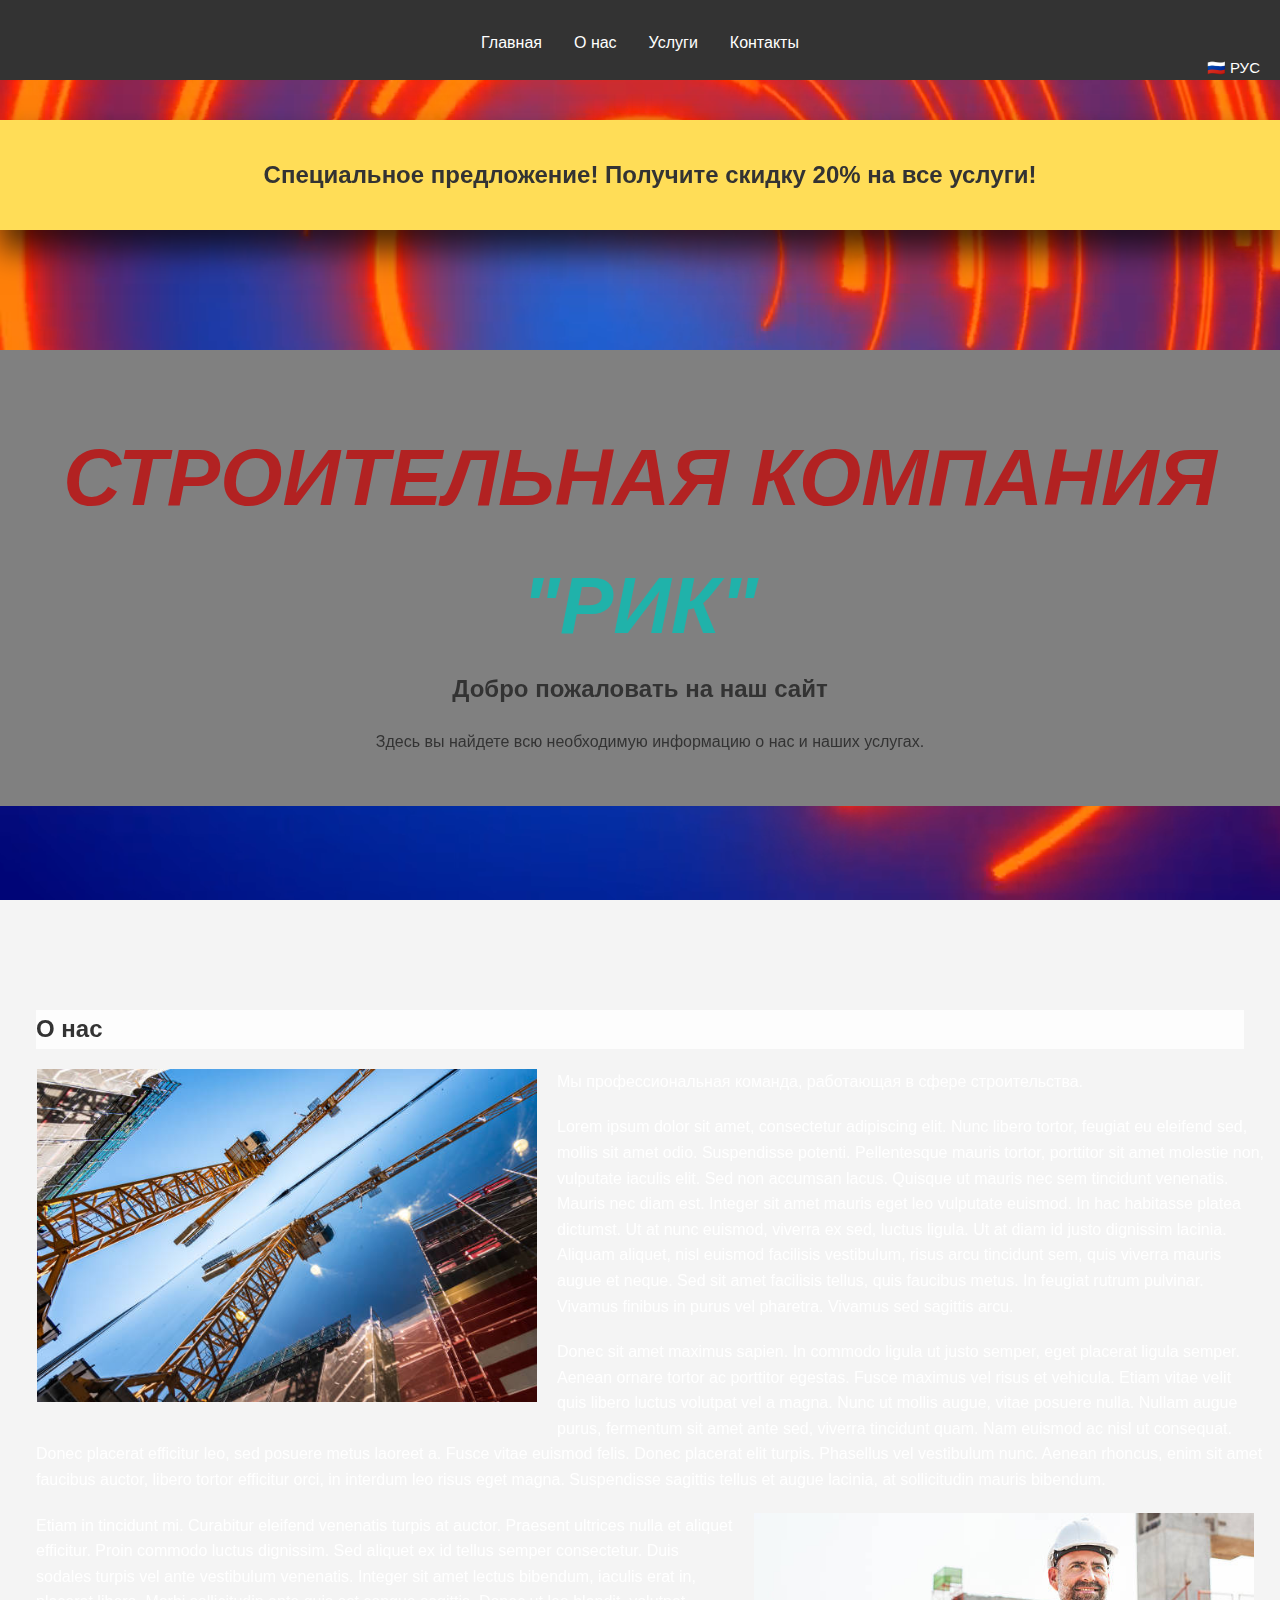
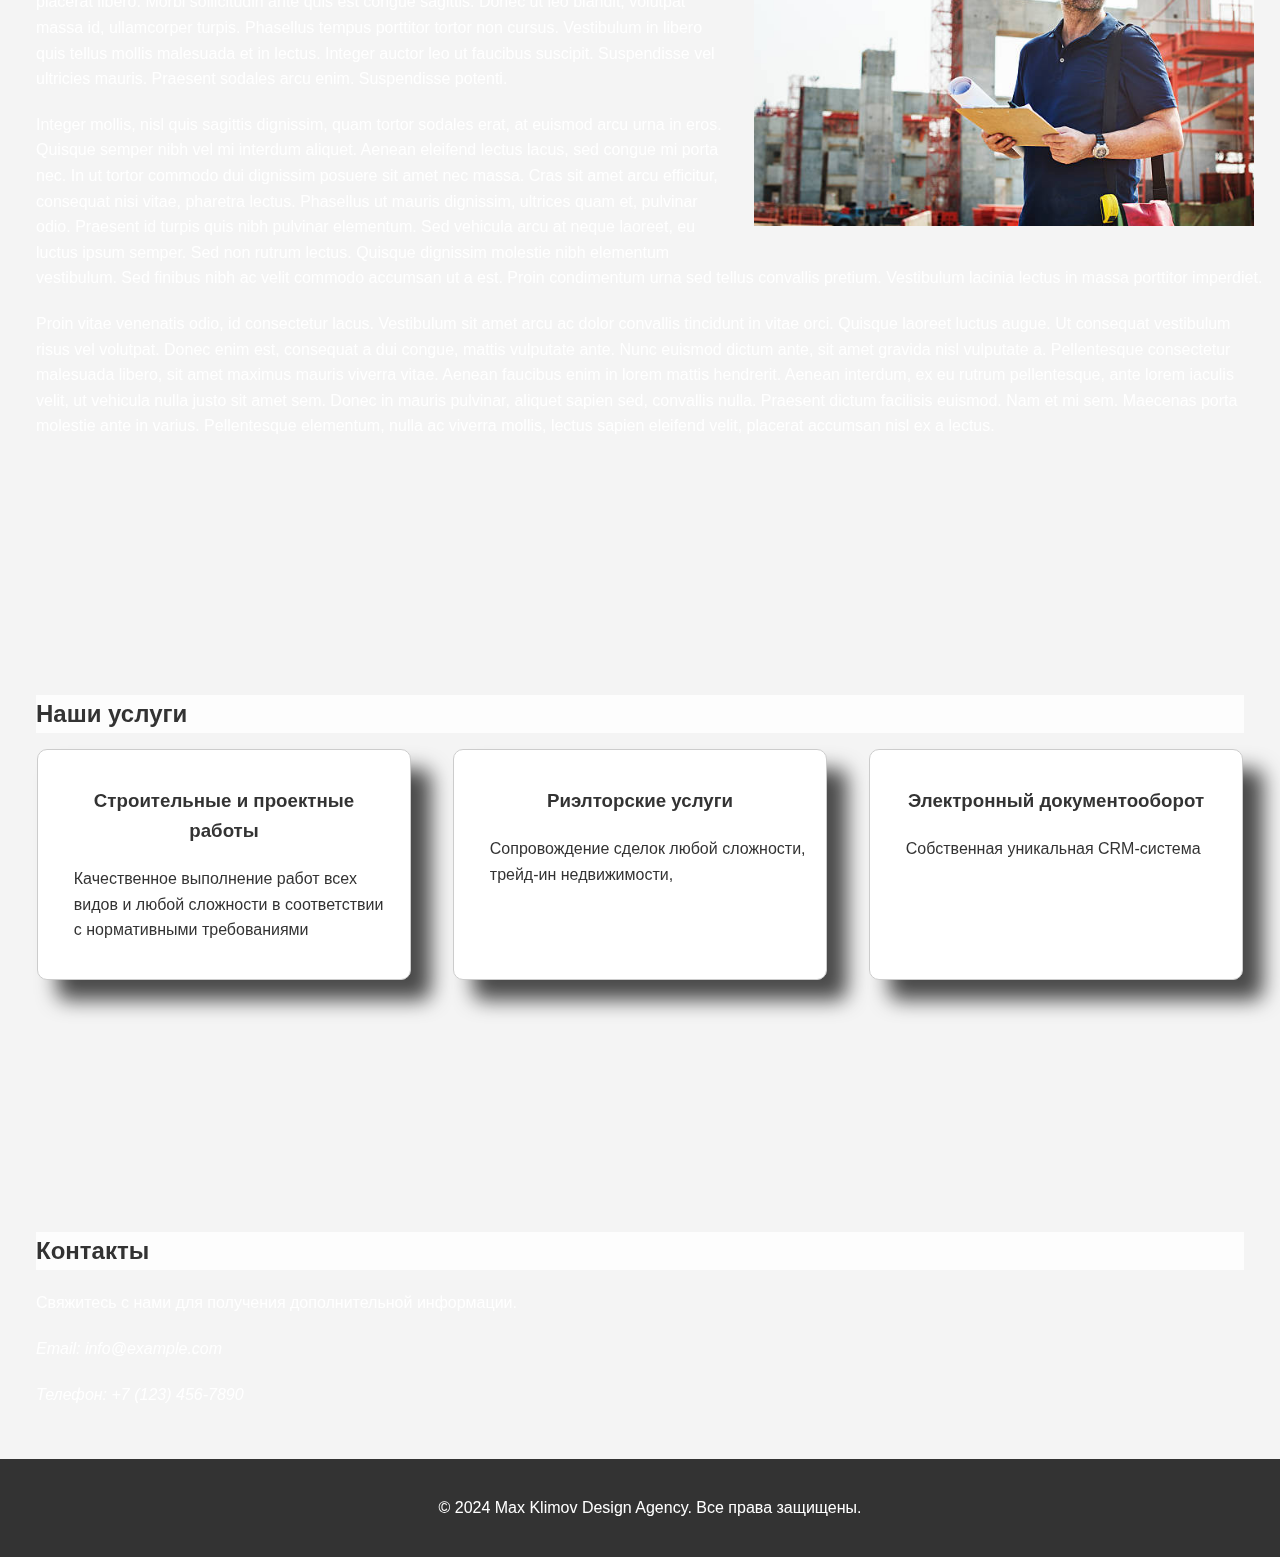
==== CourseProject11_HTML_CSS/index.html @ 6ab66032 "Add files via upload" ====
<!DOCTYPE html>
<html lang="ru">
<head>
    <meta charset="UTF-8">
    <meta name="viewport" content="width=device-width, initial-scale=1.0">
    <title>Одностраничный сайт</title>
    <link rel="stylesheet" href="styles/style.css">
</head>
<body>

	<video class="background-video" muted="muted" autoplay="autoplay" loop="loop" playsinline="playsinline">
        <source src="videos/background.mp4" type="video/mp4">
    </video>

    <header>
        <nav>
            <ul>
                <li><a href="#home">Главная</a></li>
                <li><a href="#about">О нас</a></li>
                <li><a href="#services">Услуги</a></li>
                <li><a href="#contact">Контакты</a></li>
				
            </ul>
        </nav>
		 <div class="header-right">
            <span class="flag-icon">🇷🇺 РУС</span>
        </div>
    </header>
	
	<section id="banner">
        <p style="font-weight: bold; font-size: 1.5em">Специальное предложение! Получите скидку 20% на все услуги!</p>
    </section>
    
    <section id="home">
	    <h1 id="firmname">Строительная компания <span style="color: LightSeaGreen">"РиК"</span></h1>
		<h2>Добро пожаловать на наш сайт</h2>
        <p>Здесь вы найдете всю необходимую информацию о нас и наших услугах.</p>
    </section>
	
    <section id="about">
        <h2 class="h">О нас</h2>
        	<div>
				<span style="color: white">
				<img src="images/cranes.jpg" alt="cranes" class="float-left" width="500">
				
				<p>Мы профессиональная команда, работающая в сфере строительства.</p>
				
				<p>Lorem ipsum dolor sit amet, consectetur adipiscing elit. Nunc libero tortor, feugiat eu eleifend sed, mollis sit amet odio. Suspendisse potenti. Pellentesque mauris tortor, porttitor sit amet molestie non, vulputate iaculis elit. Sed non accumsan lacus. Quisque ut mauris nec sem tincidunt venenatis. Mauris nec diam est. Integer sit amet mauris eget leo vulputate euismod. In hac habitasse platea dictumst. Ut at nunc euismod, viverra ex sed, luctus ligula. Ut at diam id justo dignissim lacinia. Aliquam aliquet, nisl euismod facilisis vestibulum, risus arcu tincidunt sem, quis viverra mauris augue et neque. Sed sit amet facilisis tellus, quis faucibus metus. In feugiat rutrum pulvinar. Vivamus finibus in purus vel pharetra. Vivamus sed sagittis arcu.</p>

				<p>Donec sit amet maximus sapien. In commodo ligula ut justo semper, eget placerat ligula semper. Aenean ornare tortor ac porttitor egestas. Fusce maximus vel risus et vehicula. Etiam vitae velit quis libero luctus volutpat vel a magna. Nunc ut mollis augue, vitae posuere nulla. Nullam augue purus, fermentum sit amet ante sed, viverra tincidunt quam. Nam euismod ac nisl ut consequat. Donec placerat efficitur leo, sed posuere metus laoreet a. Fusce vitae euismod felis. Donec placerat elit turpis. Phasellus vel vestibulum nunc. Aenean rhoncus, enim sit amet faucibus auctor, libero tortor efficitur orci, in interdum leo risus eget magna. Suspendisse sagittis tellus et augue lacinia, at sollicitudin mauris bibendum.</p>

				<img src="images/ingeneer.jpg" alt="ingeneer" class="float-right" width="500">

				<p>Etiam in tincidunt mi. Curabitur eleifend venenatis turpis at auctor. Praesent ultrices nulla et aliquet efficitur. Proin commodo luctus dignissim. Sed aliquet ex id tellus semper consectetur. Duis sodales turpis vel ante vestibulum venenatis. Integer sit amet lectus bibendum, iaculis erat in, placerat libero. Morbi sollicitudin ante quis est congue sagittis. Donec ut leo blandit, volutpat massa id, ullamcorper turpis. Phasellus tempus porttitor tortor non cursus. Vestibulum in libero quis tellus mollis malesuada et in lectus. Integer auctor leo ut faucibus suscipit. Suspendisse vel ultricies mauris. Praesent sodales arcu enim. Suspendisse potenti.</p>

				<p>Integer mollis, nisl quis sagittis dignissim, quam tortor sodales erat, at euismod arcu urna in eros. Quisque semper nibh vel mi interdum aliquet. Aenean eleifend lectus lacus, sed congue mi porta nec. In ut tortor commodo dui dignissim posuere sit amet nec massa. Cras sit amet arcu efficitur, consequat nisi vitae, pharetra lectus. Phasellus ut mauris dignissim, ultrices quam et, pulvinar odio. Praesent id turpis quis nibh pulvinar elementum. Sed vehicula arcu at neque laoreet, eu luctus ipsum semper. Sed non rutrum lectus. Quisque dignissim molestie nibh elementum vestibulum. Sed finibus nibh ac velit commodo accumsan ut a est. Proin condimentum urna sed tellus convallis pretium. Vestibulum lacinia lectus in massa porttitor imperdiet.</p>
				
				<p>Proin vitae venenatis odio, id consectetur lacus. Vestibulum sit amet arcu ac dolor convallis tincidunt in vitae orci. Quisque laoreet luctus augue. Ut consequat vestibulum risus vel volutpat. Donec enim est, consequat a dui congue, mattis vulputate ante. Nunc euismod dictum ante, sit amet gravida nisl vulputate a. Pellentesque consectetur malesuada libero, sit amet maximus mauris viverra vitae. Aenean faucibus enim in lorem mattis hendrerit. Aenean interdum, ex eu rutrum pellentesque, ante lorem iaculis velit, ut vehicula nulla justo sit amet sem. Donec in mauris pulvinar, aliquet sapien sed, convallis nulla. Praesent dictum facilisis euismod. Nam et mi sem. Maecenas porta molestie ante in varius. Pellentesque elementum, nulla ac viverra mollis, lectus sapien eleifend velit, placerat accumsan nisl ex a lectus.</p>
						
				</span>
			</div>
    </section>
    
    <section id="services">
        <h2 class="h">Наши услуги</h2>
        <div class="services-container">
            <div class="service">
                <h3 class="h" style="text-align: center">Строительные и проектные работы</h3>
                <p>Качественное выполнение работ всех видов и любой сложности в соответствии с нормативными требованиями</p>
            </div>
            <div class="service">
                <h3 class="h" style="text-align: center">Риэлторские услуги</h3>
                <p>Сопровождение сделок любой сложности, трейд-ин недвижимости, </p>
            </div>
            <div class="service">
                <h3 class="h" style="text-align: center">Электронный документооборот</h3>
                <p>Собственная уникальная CRM-система</p>
            </div>
        </div>
    </section>
	
	   
    <section id="contact">
        <h2 class="h">Контакты</h2>
        <p style="color: white">Свяжитесь с нами для получения дополнительной информации.</p>
        <address>
		    <span style="font-style: italic">
            <p style="color: white">Email: info@example.com</p>
            <p style="color: white">Телефон: +7 (123) 456-7890</p>
			</span>
        </address>
    </section>
    
    <footer>
        <p>&copy; 2024 Max Klimov Design Agency. Все права защищены.</p>
    </footer>
</body>
</html>
---- CourseProject11_HTML_CSS/styles/style.css ----
* {
    margin: 0;
    padding: 0;
    box-sizing: border-box;
}


body {
    font-family: Arial, sans-serif;
    line-height: 1.6;
    background: #f4f4f4;
    color: #333;
}

.background-video {
    position: fixed;
    right: 0;
    bottom: 0;
    min-width: 100%;
    min-height: 100%;
    width: auto;
    height: auto;
    z-index: -1;
    background-size: cover;
}

header {
    background: #333;
    color: #fff;
    padding: 30px 0 0 0;
    text-align: center;
    position: fixed;
    width: 100%;
    top: 0;
    left: 0;
    z-index: 1000;
}

header nav ul {
    list-style: none;
    padding: 0;
    display: flex;
    justify-content: center;
}

header nav ul li {
    margin: 0 1rem;
}

header nav ul li a {
    color: #fff;
    text-decoration: none;
}

.header-right /*для размещения значка языка справа*/
{
    display: flex;
    justify-content: flex-end;
    align-items: center;
    height: 50%; /* Подстраиваем высоту по высоте header */
    margin: 0 20px 0 0; 
}

.flag-icon {
    font-size: 15px; /* Настройте размер по вашему усмотрению */
}

p
{
	margin: 20px 0 20px 20px;
	
}

.h
{
	margin: 20px 20px 0 20px;
	background: rgba(255, 255, 255, 0.8);
    z-index: 1;
    position: relative;
    animation: backgroundChange 5s infinite alternate;
}



@keyframes TextAnim /*анимация для текста в баннере*/
{
	from {margin-left:0px;}
	to {margin-left: 400px;}
}

#banner 
{
    background: #ffdd57;
    color: #333;
    text-align: center;
    padding: 1rem;
    position: -webkit-sticky; /* Safari */
    position: sticky;
    top: 60px; /* Учитываем высоту header */
    z-index: 500;
	box-shadow: 0px 20px 30px rgba(0,0,0,0.7); /* Сильное смещение тени вправо и вниз */
	transition: color 0.3s ease; /* Плавный переход цвета */
    white-space: nowrap; /* Запрещаем перенос текста на новую строку */

}

/* При наведении на #services, изменяем цвет текста в #banner */
#banner:hover 
{
    color: white; /* Цвет текста при наведении */
}

 /* Стили для текста в баннере */
#banner p 
{
    font-weight: bold; /* Жирный текст */
    font-size: 1.5em; /* Размер шрифта */
    animation: TextAnim 5s linear alternate infinite; /* Применяем Бесконечную анимацию MyAnim */ 
}

section {
    padding: 4rem 1rem 2rem;
    margin-top: 120px; /* Учитываем высоту header и немного отступаем */
    
}

@keyframes backgroundChange 
{
    0% { background-color: rgba(255, 255, 255, 0.8); }
    25% { background-color: rgba(255, 105, 97, 0.8); } /* Насыщенный красный */
    50% { background-color: rgba(135, 206, 250, 0.8); } /* Насыщенный голубой */
    75% { background-color: rgba(64, 224, 208, 0.8); } /* Насыщенный бирюзовый */
    100% { background-color: rgba(144, 238, 144, 0.8); } /* Насыщенный зеленый */
}


#home 
{
    
    background-image: url('http://mediakartz.com/images/bg1final.jpg');
	background-color: grey;
    background-size: cover; /* Чтобы изображение покрывало весь блок */
    background-repeat: no-repeat; /* Чтобы изображение не повторялось */
    background-position: center center; /* Чтобы изображение центрировалось */
	background-opacity: 0.5; /* устанавливаем прозрачность 50% */
    text-align: center;
    width: 100%; /* Ширина 100% от родительского элемента */
}

#firmname
{
color: FireBrick;
font-size: 5em;
font-style: italic;
font-weight: bolt;
text-transform: uppercase;	
	
}

.services-container {
    display: flex;
    justify-content: space-around;
    flex-wrap: wrap;
}

.service {
    background: #fff;
    border: 1px solid #ccc;
    border-radius: 10px;
    padding: 1rem;
    width: 30%;
    box-shadow: 20px 20px 20px rgba(0,0,0,0.7); /* Сильное смещение тени вправо и вниз */
    margin: 1rem 0;
	transition: color 0.3s ease; /* Плавный переход цвета */
}

.service:hover 
{
    color: FireBrick; /* Цвет текста при наведении */
	font-weight: bold; /* Жирный текст */
}


.service h3 {
    margin-bottom: 0.5rem;
}

footer {
    background: #333;
    color: #fff;
    text-align: center;
    padding: 1rem 0;
    position: relative;
    bottom: 0;
    width: 100%;
}

.float-left 
{
float: left;
margin: 0 20px 20px 21px;
}

.float-right 
{
float: right;
margin: 0 10px 20px 20px;
}

@media (max-width: 768px) /*для правильного отображения сайта на разных устройствах с различными размерами экранов*/
{
    .services-container 
	{
        flex-direction: column;
        align-items: center;
    }

    .service 
	{
        width: 80%;
    }
}

@media (max-width: 480px) /*для правильного отображения сайта на разных устройствах с различными размерами экранов*/
{
    header nav ul 
	{
        flex-direction: column;
    }

    header nav ul li 
	{
        margin: 0.5rem 0;
    }

    section 
	{
        padding: 3rem 1rem 1rem;
    }
}
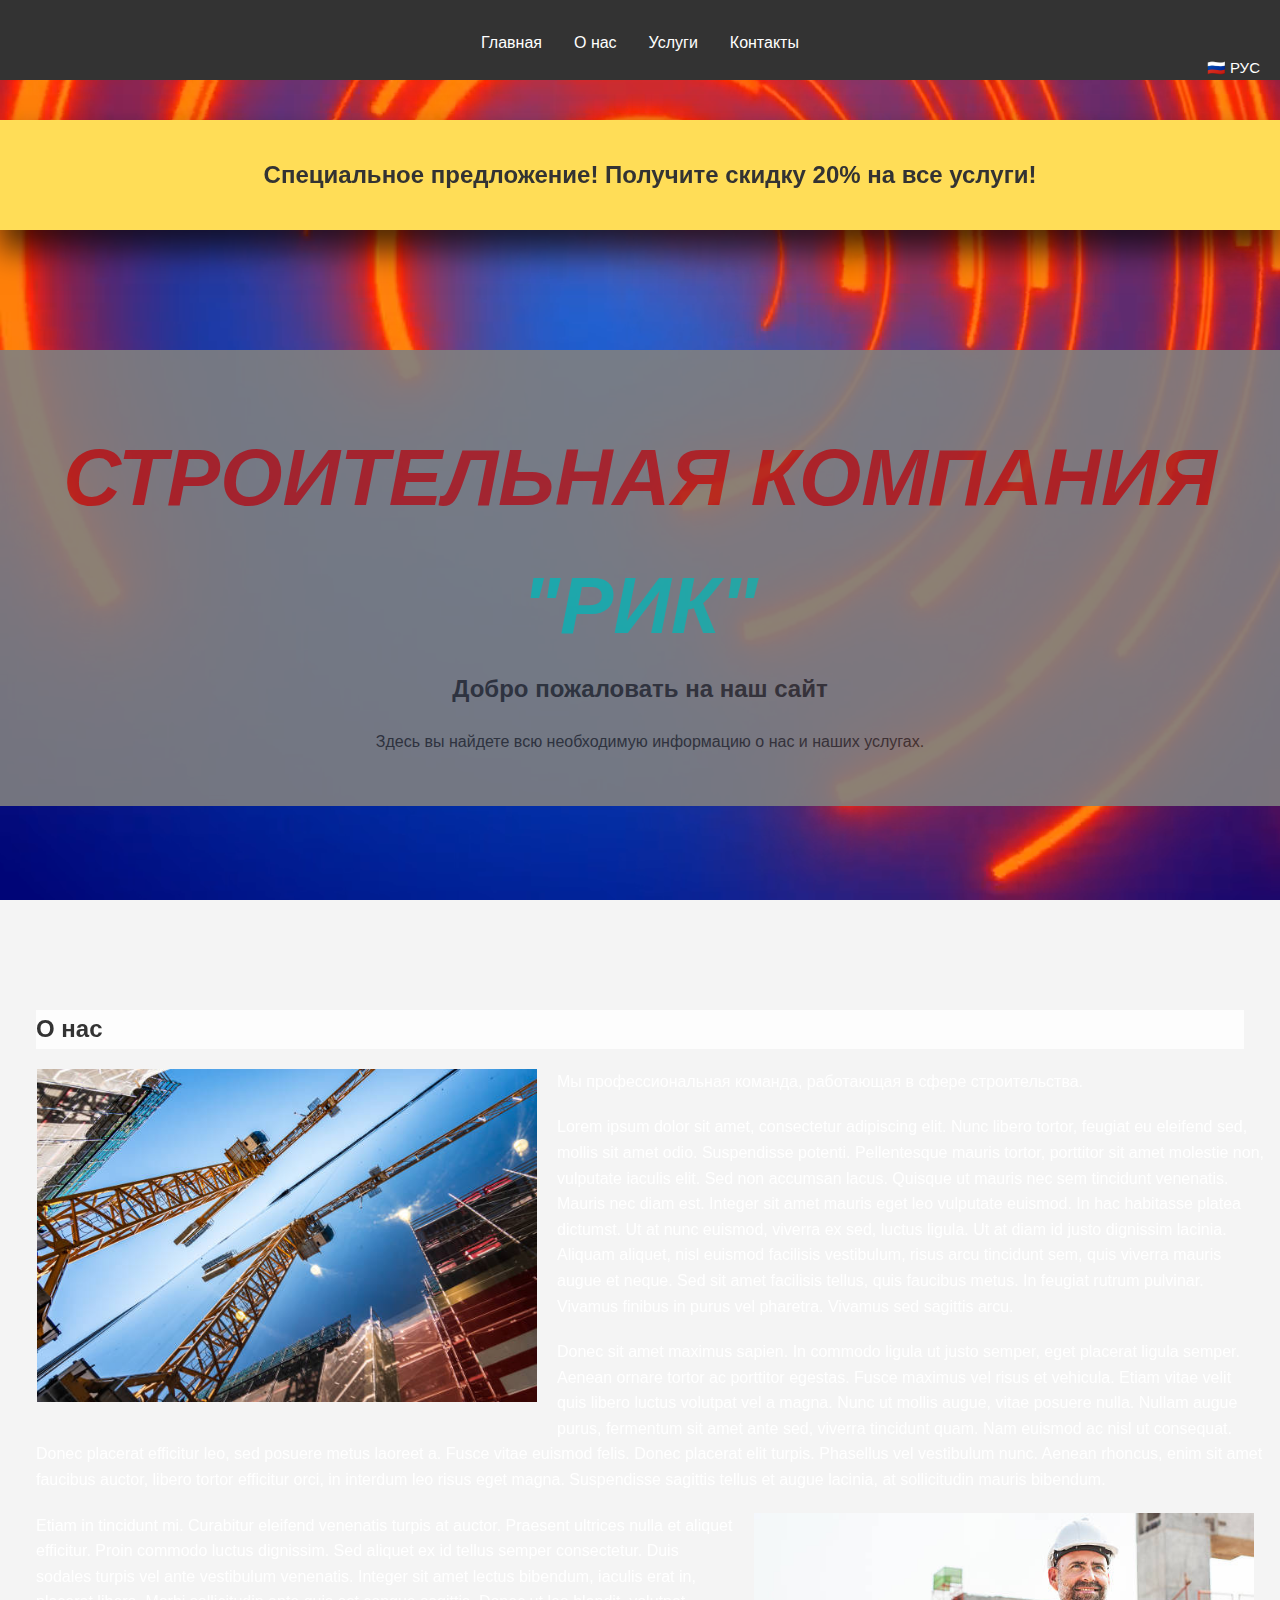
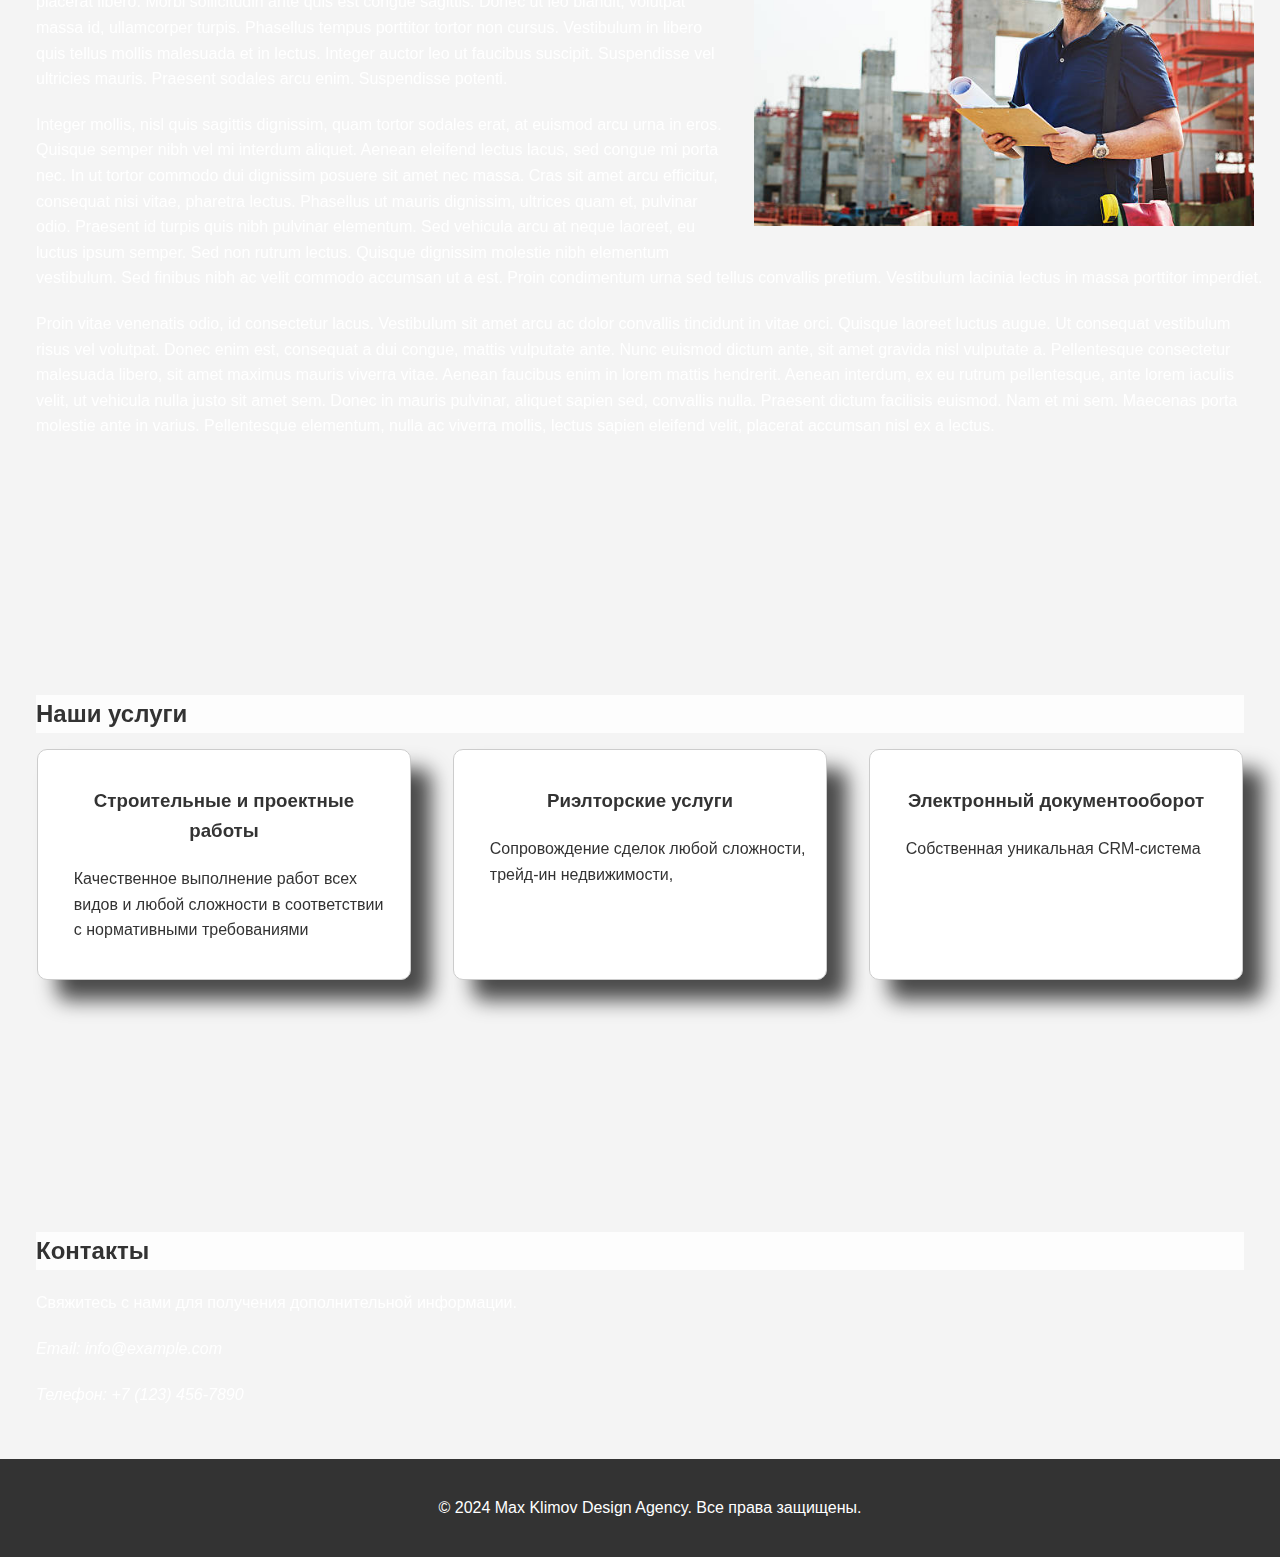
==== commit 665ec871: "Add files via upload" ====
--- a/CourseProject11_HTML_CSS/index.html
+++ b/CourseProject11_HTML_CSS/index.html
@@ -1,17 +1,20 @@
 <!DOCTYPE html>
 <html lang="ru">
+
 <head>
     <meta charset="UTF-8">
     <meta name="viewport" content="width=device-width, initial-scale=1.0">
-    <title>Одностраничный сайт</title>
-    <link rel="stylesheet" href="styles/style.css">
+    <title>РИК - Main Page </title><!--заголовок в закладке-->
+    <link rel="stylesheet" href="styles\style.css">
+	<link rel="shortcut icon" href=".\images\ico.ico"> <!--для значка в закладке-->
 </head>
+
 <body>
-
 	<video class="background-video" muted="muted" autoplay="autoplay" loop="loop" playsinline="playsinline">
         <source src="videos/background.mp4" type="video/mp4">
     </video>
 
+    <!-- Header -->
     <header>
         <nav>
             <ul>
@@ -27,6 +30,7 @@
         </div>
     </header>
 	
+	<!-- Work area-->
 	<section id="banner">
         <p style="font-weight: bold; font-size: 1.5em">Специальное предложение! Получите скидку 20% на все услуги!</p>
     </section>
@@ -41,7 +45,7 @@
         <h2 class="h">О нас</h2>
         	<div>
 				<span style="color: white">
-				<img src="images/cranes.jpg" alt="cranes" class="float-left" width="500">
+				<img src="images\cranes.jpg" alt="cranes" class="float-left" width="500">
 				
 				<p>Мы профессиональная команда, работающая в сфере строительства.</p>
 				
@@ -49,7 +53,7 @@
 
 				<p>Donec sit amet maximus sapien. In commodo ligula ut justo semper, eget placerat ligula semper. Aenean ornare tortor ac porttitor egestas. Fusce maximus vel risus et vehicula. Etiam vitae velit quis libero luctus volutpat vel a magna. Nunc ut mollis augue, vitae posuere nulla. Nullam augue purus, fermentum sit amet ante sed, viverra tincidunt quam. Nam euismod ac nisl ut consequat. Donec placerat efficitur leo, sed posuere metus laoreet a. Fusce vitae euismod felis. Donec placerat elit turpis. Phasellus vel vestibulum nunc. Aenean rhoncus, enim sit amet faucibus auctor, libero tortor efficitur orci, in interdum leo risus eget magna. Suspendisse sagittis tellus et augue lacinia, at sollicitudin mauris bibendum.</p>
 
-				<img src="images/ingeneer.jpg" alt="ingeneer" class="float-right" width="500">
+				<img src="images\ingeneer.jpg" alt="ingeneer" class="float-right" width="500">
 
 				<p>Etiam in tincidunt mi. Curabitur eleifend venenatis turpis at auctor. Praesent ultrices nulla et aliquet efficitur. Proin commodo luctus dignissim. Sed aliquet ex id tellus semper consectetur. Duis sodales turpis vel ante vestibulum venenatis. Integer sit amet lectus bibendum, iaculis erat in, placerat libero. Morbi sollicitudin ante quis est congue sagittis. Donec ut leo blandit, volutpat massa id, ullamcorper turpis. Phasellus tempus porttitor tortor non cursus. Vestibulum in libero quis tellus mollis malesuada et in lectus. Integer auctor leo ut faucibus suscipit. Suspendisse vel ultricies mauris. Praesent sodales arcu enim. Suspendisse potenti.</p>
 
@@ -91,8 +95,10 @@
         </address>
     </section>
     
+	<!-- Footer -->
     <footer>
         <p>&copy; 2024 Max Klimov Design Agency. Все права защищены.</p>
     </footer>
+	
 </body>
 </html>
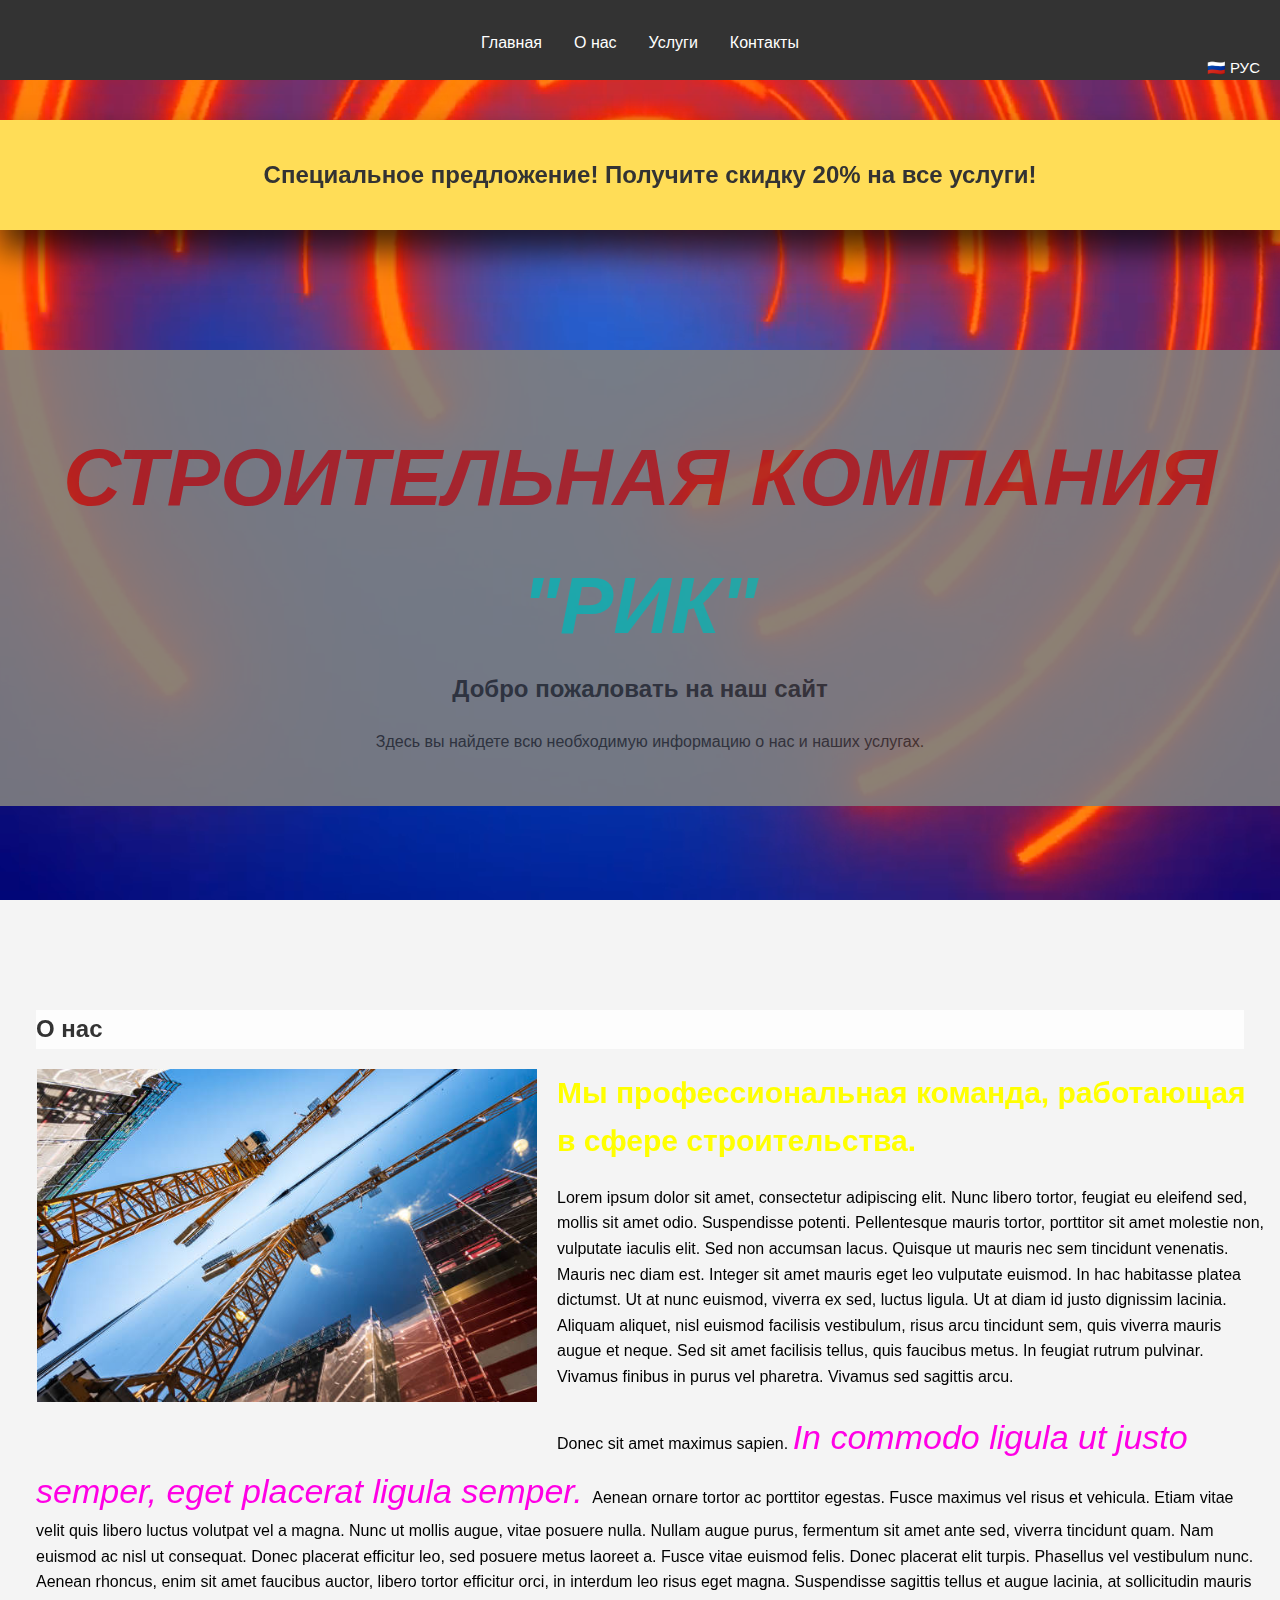
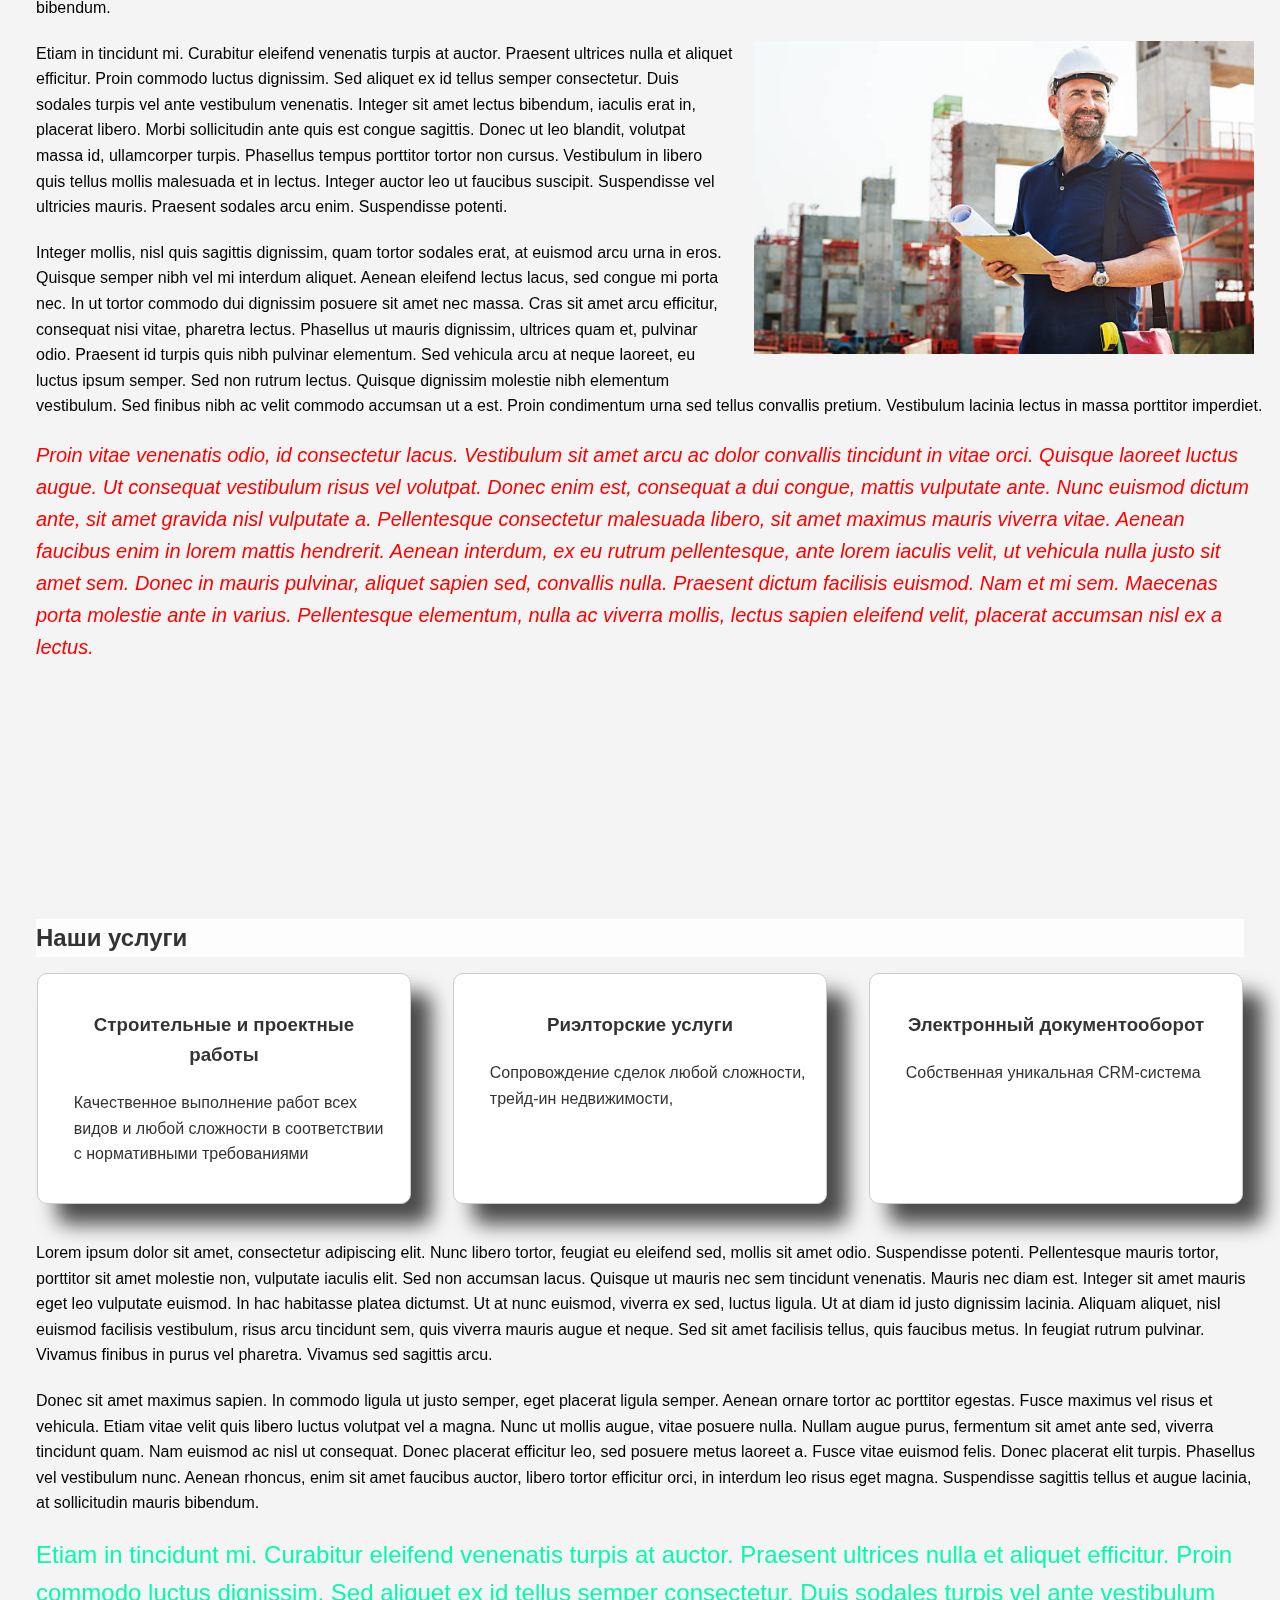
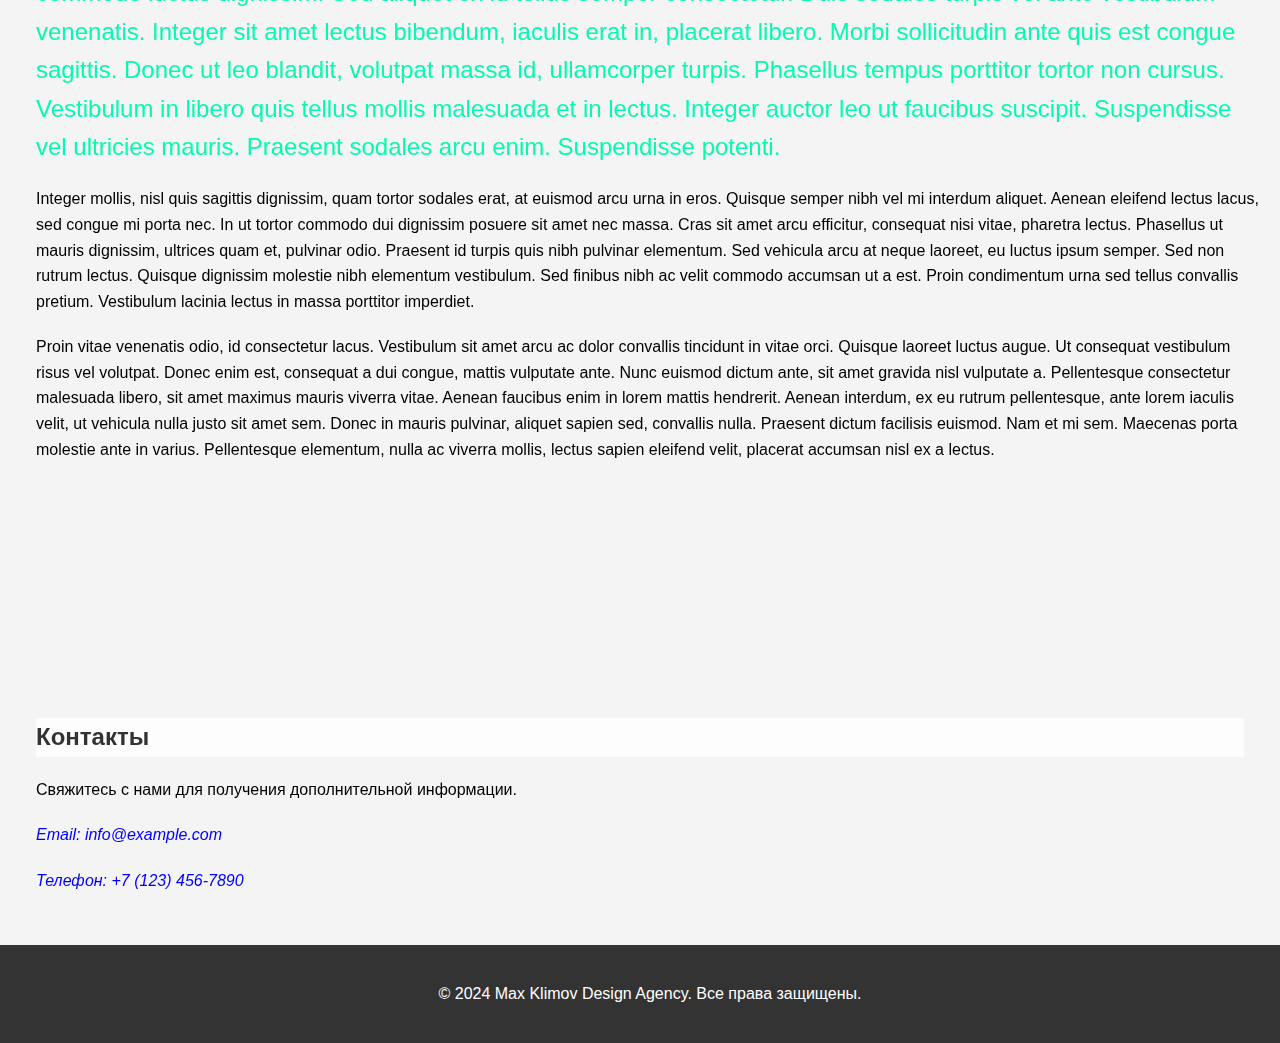
==== commit 97a623a5: "Add files via upload" ====
--- a/CourseProject11_HTML_CSS/index.html
+++ b/CourseProject11_HTML_CSS/index.html
@@ -17,12 +17,12 @@
     <!-- Header -->
     <header>
         <nav>
-            <ul>
-                <li><a href="#home">Главная</a></li>
+            <ul><!--якорная ссылка с отступом-->
+			    <li><a href="#home">Главная</a></li>
                 <li><a href="#about">О нас</a></li>
                 <li><a href="#services">Услуги</a></li>
                 <li><a href="#contact">Контакты</a></li>
-				
+			
             </ul>
         </nav>
 		 <div class="header-right">
@@ -32,26 +32,28 @@
 	
 	<!-- Work area-->
 	<section id="banner">
-        <p style="font-weight: bold; font-size: 1.5em">Специальное предложение! Получите скидку 20% на все услуги!</p>
+        <p>Специальное предложение! Получите скидку 20% на все услуги!</p>
     </section>
     
+	
     <section id="home">
 	    <h1 id="firmname">Строительная компания <span style="color: LightSeaGreen">"РиК"</span></h1>
 		<h2>Добро пожаловать на наш сайт</h2>
         <p>Здесь вы найдете всю необходимую информацию о нас и наших услугах.</p>
     </section>
 	
+	
     <section id="about">
         <h2 class="h">О нас</h2>
         	<div>
-				<span style="color: white">
+				<span style="color: black">
 				<img src="images\cranes.jpg" alt="cranes" class="float-left" width="500">
 				
-				<p>Мы профессиональная команда, работающая в сфере строительства.</p>
+				<p style="color:yellow;font-size:30px;font-weight: bold;">Мы профессиональная команда, работающая в сфере строительства.</p>
 				
 				<p>Lorem ipsum dolor sit amet, consectetur adipiscing elit. Nunc libero tortor, feugiat eu eleifend sed, mollis sit amet odio. Suspendisse potenti. Pellentesque mauris tortor, porttitor sit amet molestie non, vulputate iaculis elit. Sed non accumsan lacus. Quisque ut mauris nec sem tincidunt venenatis. Mauris nec diam est. Integer sit amet mauris eget leo vulputate euismod. In hac habitasse platea dictumst. Ut at nunc euismod, viverra ex sed, luctus ligula. Ut at diam id justo dignissim lacinia. Aliquam aliquet, nisl euismod facilisis vestibulum, risus arcu tincidunt sem, quis viverra mauris augue et neque. Sed sit amet facilisis tellus, quis faucibus metus. In feugiat rutrum pulvinar. Vivamus finibus in purus vel pharetra. Vivamus sed sagittis arcu.</p>
 
-				<p>Donec sit amet maximus sapien. In commodo ligula ut justo semper, eget placerat ligula semper. Aenean ornare tortor ac porttitor egestas. Fusce maximus vel risus et vehicula. Etiam vitae velit quis libero luctus volutpat vel a magna. Nunc ut mollis augue, vitae posuere nulla. Nullam augue purus, fermentum sit amet ante sed, viverra tincidunt quam. Nam euismod ac nisl ut consequat. Donec placerat efficitur leo, sed posuere metus laoreet a. Fusce vitae euismod felis. Donec placerat elit turpis. Phasellus vel vestibulum nunc. Aenean rhoncus, enim sit amet faucibus auctor, libero tortor efficitur orci, in interdum leo risus eget magna. Suspendisse sagittis tellus et augue lacinia, at sollicitudin mauris bibendum.</p>
+				<p>Donec sit amet maximus sapien. <span style="color:#ff00e5;font-size:34px;font-style: italic;">In commodo ligula ut justo semper, eget placerat ligula semper. </span>Aenean ornare tortor ac porttitor egestas. Fusce maximus vel risus et vehicula. Etiam vitae velit quis libero luctus volutpat vel a magna. Nunc ut mollis augue, vitae posuere nulla. Nullam augue purus, fermentum sit amet ante sed, viverra tincidunt quam. Nam euismod ac nisl ut consequat. Donec placerat efficitur leo, sed posuere metus laoreet a. Fusce vitae euismod felis. Donec placerat elit turpis. Phasellus vel vestibulum nunc. Aenean rhoncus, enim sit amet faucibus auctor, libero tortor efficitur orci, in interdum leo risus eget magna. Suspendisse sagittis tellus et augue lacinia, at sollicitudin mauris bibendum.</p>
 
 				<img src="images\ingeneer.jpg" alt="ingeneer" class="float-right" width="500">
 
@@ -59,7 +61,7 @@
 
 				<p>Integer mollis, nisl quis sagittis dignissim, quam tortor sodales erat, at euismod arcu urna in eros. Quisque semper nibh vel mi interdum aliquet. Aenean eleifend lectus lacus, sed congue mi porta nec. In ut tortor commodo dui dignissim posuere sit amet nec massa. Cras sit amet arcu efficitur, consequat nisi vitae, pharetra lectus. Phasellus ut mauris dignissim, ultrices quam et, pulvinar odio. Praesent id turpis quis nibh pulvinar elementum. Sed vehicula arcu at neque laoreet, eu luctus ipsum semper. Sed non rutrum lectus. Quisque dignissim molestie nibh elementum vestibulum. Sed finibus nibh ac velit commodo accumsan ut a est. Proin condimentum urna sed tellus convallis pretium. Vestibulum lacinia lectus in massa porttitor imperdiet.</p>
 				
-				<p>Proin vitae venenatis odio, id consectetur lacus. Vestibulum sit amet arcu ac dolor convallis tincidunt in vitae orci. Quisque laoreet luctus augue. Ut consequat vestibulum risus vel volutpat. Donec enim est, consequat a dui congue, mattis vulputate ante. Nunc euismod dictum ante, sit amet gravida nisl vulputate a. Pellentesque consectetur malesuada libero, sit amet maximus mauris viverra vitae. Aenean faucibus enim in lorem mattis hendrerit. Aenean interdum, ex eu rutrum pellentesque, ante lorem iaculis velit, ut vehicula nulla justo sit amet sem. Donec in mauris pulvinar, aliquet sapien sed, convallis nulla. Praesent dictum facilisis euismod. Nam et mi sem. Maecenas porta molestie ante in varius. Pellentesque elementum, nulla ac viverra mollis, lectus sapien eleifend velit, placerat accumsan nisl ex a lectus.</p>
+				<p style="color:red;font-size:20px;font-style: italic;">Proin vitae venenatis odio, id consectetur lacus. Vestibulum sit amet arcu ac dolor convallis tincidunt in vitae orci. Quisque laoreet luctus augue. Ut consequat vestibulum risus vel volutpat. Donec enim est, consequat a dui congue, mattis vulputate ante. Nunc euismod dictum ante, sit amet gravida nisl vulputate a. Pellentesque consectetur malesuada libero, sit amet maximus mauris viverra vitae. Aenean faucibus enim in lorem mattis hendrerit. Aenean interdum, ex eu rutrum pellentesque, ante lorem iaculis velit, ut vehicula nulla justo sit amet sem. Donec in mauris pulvinar, aliquet sapien sed, convallis nulla. Praesent dictum facilisis euismod. Nam et mi sem. Maecenas porta molestie ante in varius. Pellentesque elementum, nulla ac viverra mollis, lectus sapien eleifend velit, placerat accumsan nisl ex a lectus.</p>
 						
 				</span>
 			</div>
@@ -80,17 +82,28 @@
                 <h3 class="h" style="text-align: center">Электронный документооборот</h3>
                 <p>Собственная уникальная CRM-система</p>
             </div>
-        </div>
+			    <span style="color: black">
+				<p>Lorem ipsum dolor sit amet, consectetur adipiscing elit. Nunc libero tortor, feugiat eu eleifend sed, mollis sit amet odio. Suspendisse potenti. Pellentesque mauris tortor, porttitor sit amet molestie non, vulputate iaculis elit. Sed non accumsan lacus. Quisque ut mauris nec sem tincidunt venenatis. Mauris nec diam est. Integer sit amet mauris eget leo vulputate euismod. In hac habitasse platea dictumst. Ut at nunc euismod, viverra ex sed, luctus ligula. Ut at diam id justo dignissim lacinia. Aliquam aliquet, nisl euismod facilisis vestibulum, risus arcu tincidunt sem, quis viverra mauris augue et neque. Sed sit amet facilisis tellus, quis faucibus metus. In feugiat rutrum pulvinar. Vivamus finibus in purus vel pharetra. Vivamus sed sagittis arcu.</p>
+
+				<p>Donec sit amet maximus sapien. In commodo ligula ut justo semper, eget placerat ligula semper. Aenean ornare tortor ac porttitor egestas. Fusce maximus vel risus et vehicula. Etiam vitae velit quis libero luctus volutpat vel a magna. Nunc ut mollis augue, vitae posuere nulla. Nullam augue purus, fermentum sit amet ante sed, viverra tincidunt quam. Nam euismod ac nisl ut consequat. Donec placerat efficitur leo, sed posuere metus laoreet a. Fusce vitae euismod felis. Donec placerat elit turpis. Phasellus vel vestibulum nunc. Aenean rhoncus, enim sit amet faucibus auctor, libero tortor efficitur orci, in interdum leo risus eget magna. Suspendisse sagittis tellus et augue lacinia, at sollicitudin mauris bibendum.</p>
+
+				<p style="color:#05fab0;font-size:24px;font-weight: bolt;">Etiam in tincidunt mi. Curabitur eleifend venenatis turpis at auctor. Praesent ultrices nulla et aliquet efficitur. Proin commodo luctus dignissim. Sed aliquet ex id tellus semper consectetur. Duis sodales turpis vel ante vestibulum venenatis. Integer sit amet lectus bibendum, iaculis erat in, placerat libero. Morbi sollicitudin ante quis est congue sagittis. Donec ut leo blandit, volutpat massa id, ullamcorper turpis. Phasellus tempus porttitor tortor non cursus. Vestibulum in libero quis tellus mollis malesuada et in lectus. Integer auctor leo ut faucibus suscipit. Suspendisse vel ultricies mauris. Praesent sodales arcu enim. Suspendisse potenti.</p>
+
+				<p>Integer mollis, nisl quis sagittis dignissim, quam tortor sodales erat, at euismod arcu urna in eros. Quisque semper nibh vel mi interdum aliquet. Aenean eleifend lectus lacus, sed congue mi porta nec. In ut tortor commodo dui dignissim posuere sit amet nec massa. Cras sit amet arcu efficitur, consequat nisi vitae, pharetra lectus. Phasellus ut mauris dignissim, ultrices quam et, pulvinar odio. Praesent id turpis quis nibh pulvinar elementum. Sed vehicula arcu at neque laoreet, eu luctus ipsum semper. Sed non rutrum lectus. Quisque dignissim molestie nibh elementum vestibulum. Sed finibus nibh ac velit commodo accumsan ut a est. Proin condimentum urna sed tellus convallis pretium. Vestibulum lacinia lectus in massa porttitor imperdiet.</p>
+				
+				<p>Proin vitae venenatis odio, id consectetur lacus. Vestibulum sit amet arcu ac dolor convallis tincidunt in vitae orci. Quisque laoreet luctus augue. Ut consequat vestibulum risus vel volutpat. Donec enim est, consequat a dui congue, mattis vulputate ante. Nunc euismod dictum ante, sit amet gravida nisl vulputate a. Pellentesque consectetur malesuada libero, sit amet maximus mauris viverra vitae. Aenean faucibus enim in lorem mattis hendrerit. Aenean interdum, ex eu rutrum pellentesque, ante lorem iaculis velit, ut vehicula nulla justo sit amet sem. Donec in mauris pulvinar, aliquet sapien sed, convallis nulla. Praesent dictum facilisis euismod. Nam et mi sem. Maecenas porta molestie ante in varius. Pellentesque elementum, nulla ac viverra mollis, lectus sapien eleifend velit, placerat accumsan nisl ex a lectus.</p>
+				</span>
+		</div>
     </section>
 	
 	   
     <section id="contact">
         <h2 class="h">Контакты</h2>
-        <p style="color: white">Свяжитесь с нами для получения дополнительной информации.</p>
+        <p style="color: black">Свяжитесь с нами для получения дополнительной информации.</p>
         <address>
 		    <span style="font-style: italic">
-            <p style="color: white">Email: info@example.com</p>
-            <p style="color: white">Телефон: +7 (123) 456-7890</p>
+            <p style="color: blue">Email: info@example.com</p>
+            <p style="color: blue">Телефон: +7 (123) 456-7890</p>
 			</span>
         </address>
     </section>
